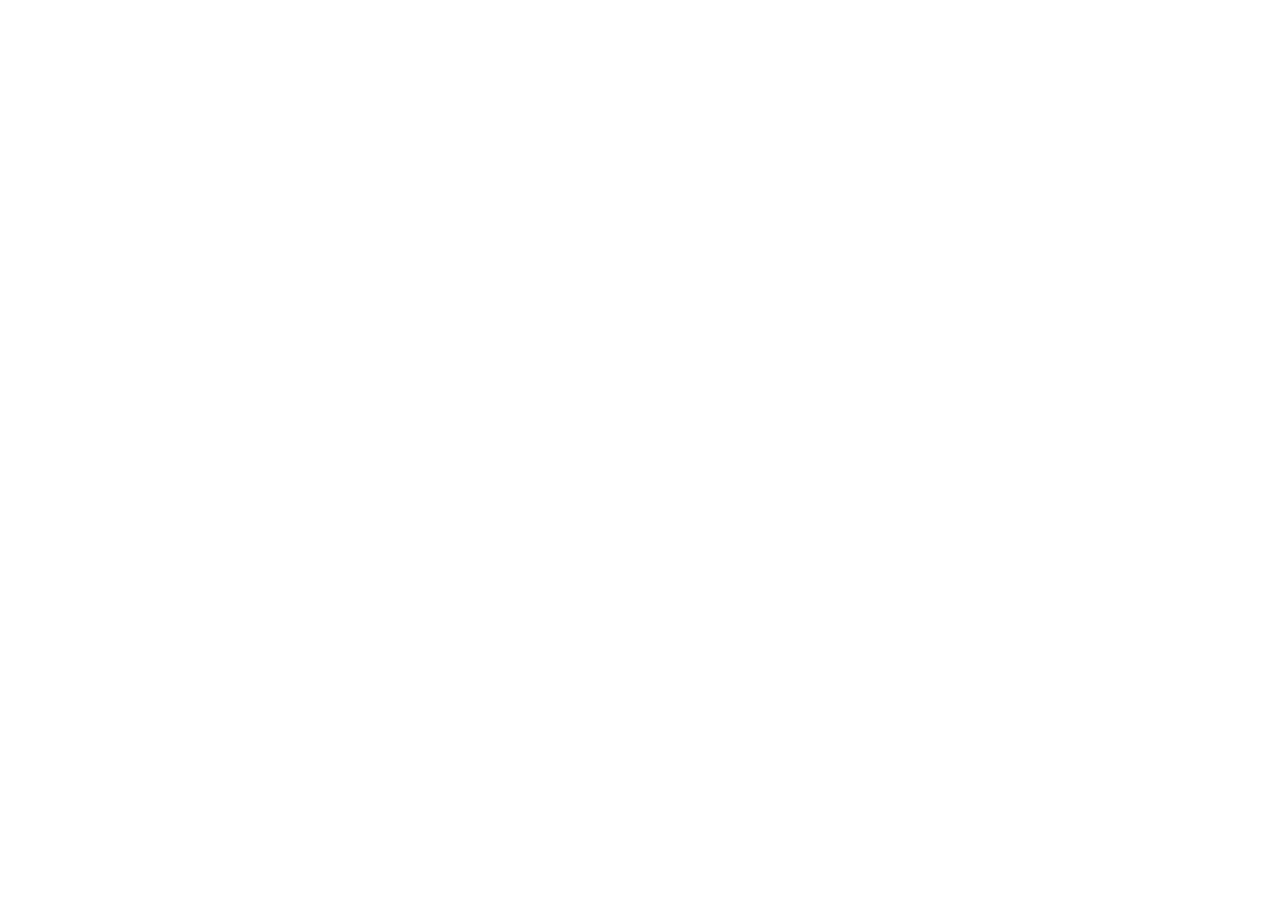
==== docs/index.html @ 767bc0d1 "docs added" ====
<!doctype html><html lang="en"><head><meta charset="utf-8"/><link rel="icon" href="/favicon.ico"/><meta name="viewport" content="width=device-width,initial-scale=1"/><meta name="theme-color" content="#000000"/><meta name="description" content="Web site created using create-react-app"/><link rel="apple-touch-icon" href="/logo192.png"/><link rel="manifest" href="/manifest.json"/><link rel="stylesheet" href="https://cdnjs.cloudflare.com/ajax/libs/animate.css/4.1.1/animate.min.css"/><title>React App</title><script defer="defer" src="/static/js/main.dfad53de.js"></script><link href="/static/css/main.5b101000.css" rel="stylesheet"></head><body><noscript>You need to enable JavaScript to run this app.</noscript><div id="root"></div></body></html>
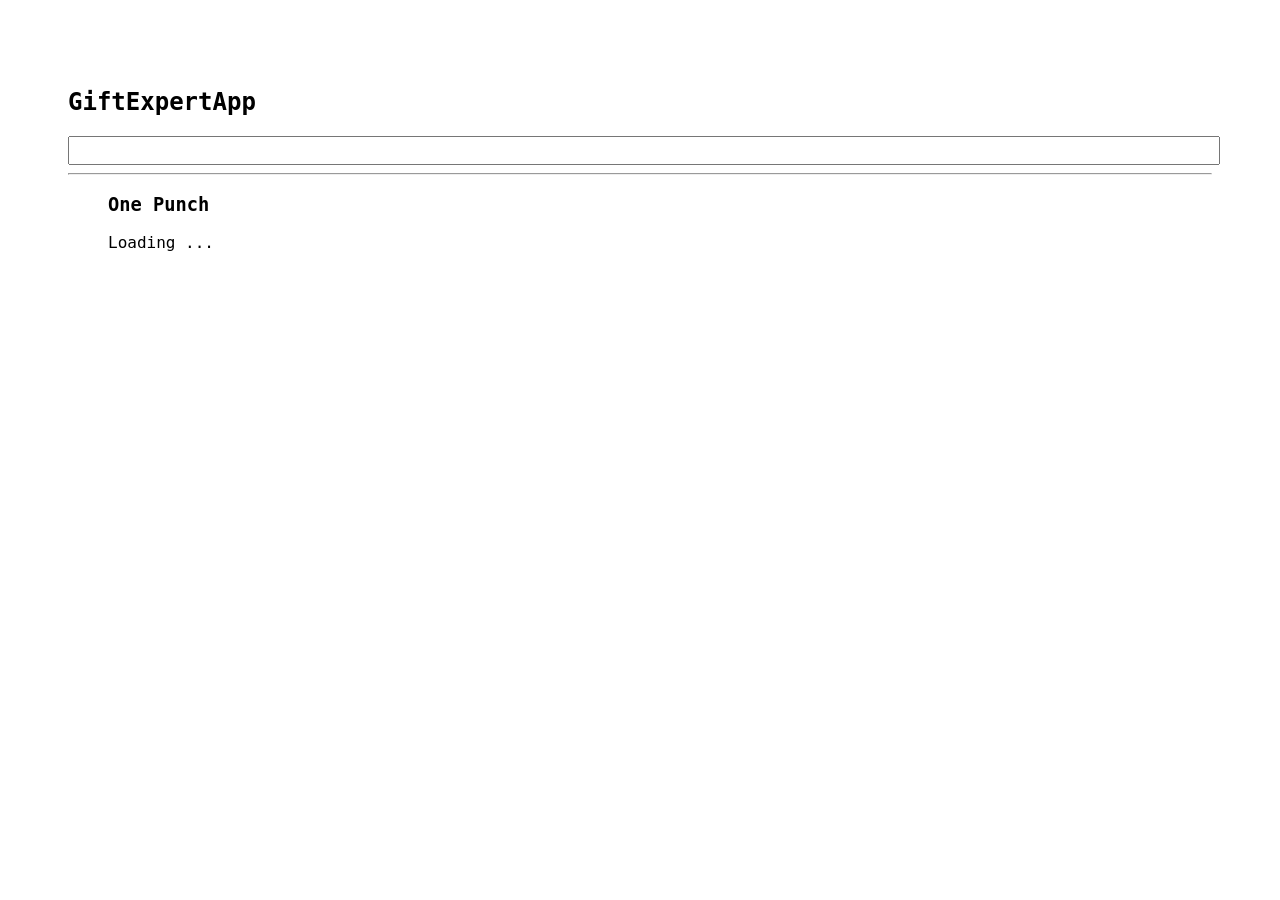
==== commit e0f902e1: "index.html fixed" ====
--- a/docs/index.html
+++ b/docs/index.html
@@ -1 +1,26 @@
-<!doctype html><html lang="en"><head><meta charset="utf-8"/><link rel="icon" href="/favicon.ico"/><meta name="viewport" content="width=device-width,initial-scale=1"/><meta name="theme-color" content="#000000"/><meta name="description" content="Web site created using create-react-app"/><link rel="apple-touch-icon" href="/logo192.png"/><link rel="manifest" href="/manifest.json"/><link rel="stylesheet" href="https://cdnjs.cloudflare.com/ajax/libs/animate.css/4.1.1/animate.min.css"/><title>React App</title><script defer="defer" src="/static/js/main.dfad53de.js"></script><link href="/static/css/main.5b101000.css" rel="stylesheet"></head><body><noscript>You need to enable JavaScript to run this app.</noscript><div id="root"></div></body></html>+<!DOCTYPE html>
+<html lang="en">
+  <head>
+    <meta charset="utf-8" />
+    <link rel="icon" href="./favicon.ico" />
+    <meta name="viewport" content="width=device-width,initial-scale=1" />
+    <meta name="theme-color" content="#000000" />
+    <meta
+      name="description"
+      content="Web site created using create-react-app"
+    />
+    <link rel="apple-touch-icon" href="./logo192.png" />
+    <link rel="manifest" href="./manifest.json" />
+    <link
+      rel="stylesheet"
+      href="https://cdnjs.cloudflare.com/ajax/libs/animate.css/4.1.1/animate.min.css"
+    />
+    <title>React App</title>
+    <script defer="defer" src="./static/js/main.dfad53de.js"></script>
+    <link href="./static/css/main.5b101000.css" rel="stylesheet" />
+  </head>
+  <body>
+    <noscript>You need to enable JavaScript to run this app.</noscript>
+    <div id="root"></div>
+  </body>
+</html>
--- a/docs/static/css/main.5b101000.css
+++ b/docs/static/css/main.5b101000.css
@@ -0,0 +1,2 @@
+*{font-family:monospace,Impact,Haettenschweiler,Arial Narrow Bold,sans-serif}body{padding:60px}input{color:#a8a4a4;font-size:1.2rem;width:100%}.card-grid{display:flex;flex-direction:row;flex-wrap:wrap}.card{align-content:center;border:1px solid grey;border-radius:6px;margin-bottom:10px;margin-right:10px;overflow:hidden}.card p{padding:5px;text-align:center}.card img{max-height:170px;width:100%}
+/*# sourceMappingURL=main.5b101000.css.map*/
